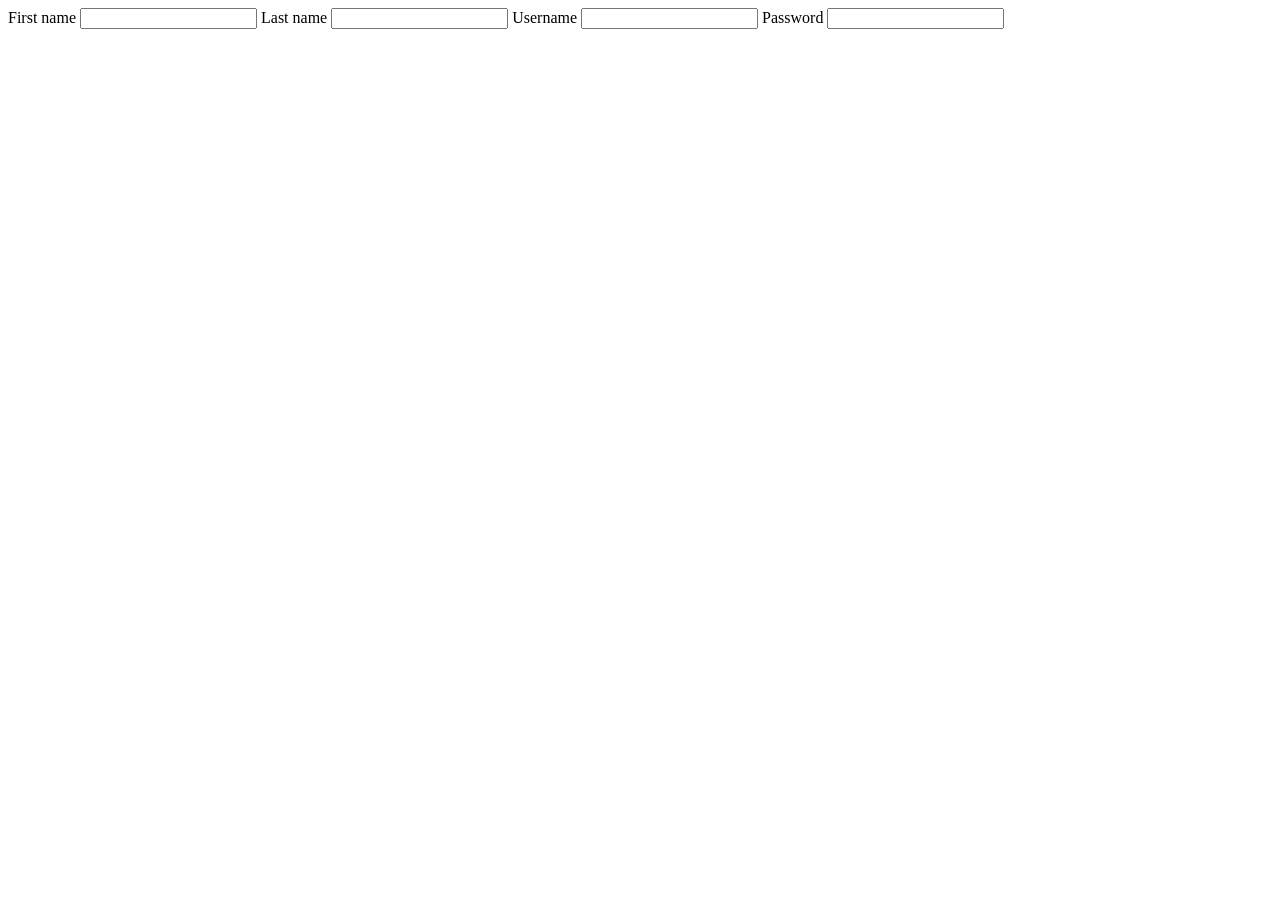
==== form.html @ 42f9aed9 "Form" ====
<!DOCTYPE html>
<html lang="en">
<head>
    <meta charset="UTF-8">
    <meta name="viewport" content="width=device-width, initial-scale=1.0">
    <title>Job application</title>
</head>
<body>
  <Form action="submit">
   <label for="Firstname">First name</label> 
   <input type="text" name="Firstname"required>
   <label for="Lastname">Last name</label> 
   <input type="text" name="Lastname"required>
   <label for="Username"> Username</label> 
   <input type="text" name="Username"required>
   <label for="Password">Password</label> 
   <input type="password" name="Password"required>
  </Form>  
</body>
</html>
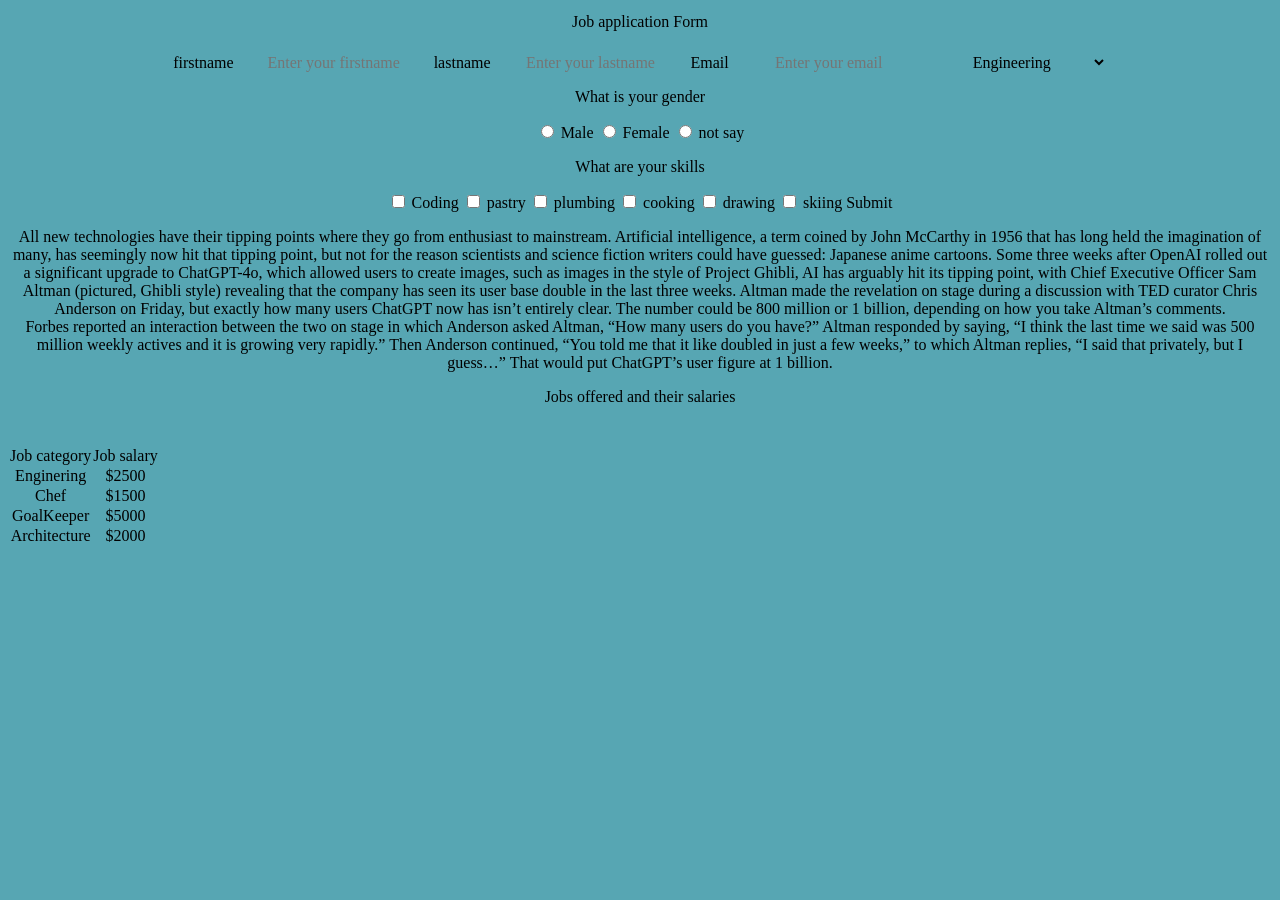
==== commit ead0807c: "Form" ====
--- a/form.html
+++ b/form.html
@@ -1,20 +1,122 @@
 <!DOCTYPE html>
 <html lang="en">
-<head>
-    <meta charset="UTF-8">
-    <meta name="viewport" content="width=device-width, initial-scale=1.0">
-    <title>Job application</title>
-</head>
-<body>
-  <Form action="submit">
-   <label for="Firstname">First name</label> 
-   <input type="text" name="Firstname"required>
-   <label for="Lastname">Last name</label> 
-   <input type="text" name="Lastname"required>
-   <label for="Username"> Username</label> 
-   <input type="text" name="Username"required>
-   <label for="Password">Password</label> 
-   <input type="password" name="Password"required>
-  </Form>  
-</body>
+  <head>
+    <meta charset="UTF-8" />
+    <meta name="viewport" content="width=device-width, initial-scale=1.0" />
+    <title>Job site</title>
+    <link rel="stylesheet" href="style.css" />
+  </head>
+  <body>
+    <form action="submit">
+      <h2>Job application Form</h2>
+      <hr />
+      <label for="firstname" id="firstname">firstname</label>
+      <input
+        type="text"
+        name="firstname"
+        placeholder="Enter your firstname"
+        required
+      />
+      <label for="lastname" id="lastname">lastname</label>
+      <input
+        type="text"
+        name="lastname"
+        placeholder="Enter your lastname"
+        required
+      />
+      <label for="email" id="email">Email</label>
+      <input
+        type="email"
+        name="email"
+        placeholder="Enter your email"
+        required
+      />
+      <select name="Job Category" id="job-category">
+        <option value="Choose your Job category" disabled>
+          Choose your desired Job
+        </option>
+        <option value="Engineering">Engineering</option>
+        <option value="Chef">Chef</option>
+        <option value="Doctor">Doctor</option>
+        <option value="GoalKeeper">GoalKeeper</option>
+        <option value="Architecture">Architecture</option>
+      </select>
+      <p>What is your gender</p>
+      <input type="radio" name="gender" id="male" value="male" />
+      <label for="male" id="male">Male</label>
+      <input type="radio" name="gender" id="female" value="female" />
+      <label for="female" id="female">Female</label>
+      <input type="radio" name="gender" id="not-say" value="not-say" />
+      <label for="not say" id="not-say">not say</label>
+      <p>What are your skills</p>
+      <input type="checkbox" name="coding" id="coding" />
+      <label for="coding" id="coding">Coding</label>
+      <input type="checkbox" name="pastry" id="pastry" />
+      <label for="pastry" id="pastry">pastry</label>
+      <input type="checkbox" name="plumbing" id="plumbing" />
+      <label for="plumbing" id="plumbing">plumbing</label>
+      <input type="checkbox" name="cooking" id="cooking" />
+      <label for="cooking" id="cooking">cooking</label>
+      <input type="checkbox" name="drawing" id="drawing" />
+      <label for="drawing" id="drawing">drawing</label>
+      <input type="checkbox" name="skiing" id="skiing" />
+      <label for="skiing" id="skiing">skiing</label>
+      <button type="submit" id="submit">Submit</button>
+    </form>
+    <p>
+      All new technologies have their tipping points where they go from
+      enthusiast to mainstream. Artificial intelligence, a term coined by John
+      McCarthy in 1956 that has long held the imagination of many, has seemingly
+      now hit that tipping point, but not for the reason scientists and science
+      fiction writers could have guessed: Japanese anime cartoons. Some three
+      weeks after OpenAI rolled out a significant upgrade to ChatGPT-4o, which
+      allowed users to create images, such as images in the style of Project
+      Ghibli, AI has arguably hit its tipping point, with Chief Executive
+      Officer Sam Altman (pictured, Ghibli style) revealing that the company has
+      seen its user base double in the last three weeks. Altman made the
+      revelation on stage during a discussion with TED curator Chris Anderson on
+      Friday, but exactly how many users ChatGPT now has isn’t entirely clear.
+      The number could be 800 million or 1 billion, depending on how you take
+      Altman’s comments.
+      <br />
+      Forbes reported an interaction between the two on stage in which Anderson
+      asked Altman, “How many users do you have?” Altman responded by saying, “I
+      think the last time we said was 500 million weekly actives and it is
+      growing very rapidly.” Then Anderson continued, “You told me that it like
+      doubled in just a few weeks,” to which Altman replies, “I said that
+      privately, but I guess…” That would put ChatGPT’s user figure at 1
+      billion.
+    </p>
+    <table>
+      <h2>
+        Jobs offered and their salaries
+        <hr />
+      </h2>
+      <thead>
+        <tr>
+          <th>Job category</th>
+          <th>Job salary</th>
+        </tr>
+      </thead>
+      <br />
+      <tbody>
+        <tr>
+          <td>Enginering</td>
+          <td>$2500</td>
+        </tr>
+        <tr>
+          <td>Chef</td>
+          <td>$1500</td>
+        </tr>
+        <tr>
+          <td>GoalKeeper</td>
+          <td>$5000</td>
+        </tr>
+        <tr>
+          <td>Architecture</td>
+          <td>$2000</td>
+        </tr>
+      </tbody>
+    </table>
+  </body>
 </html>
--- a/style.css
+++ b/style.css
@@ -0,0 +1,19 @@
+*
+{
+    font-family: 'Times New Roman', Times, serif;font-size: medium;font-weight: 200;background-color: rgb(87, 166, 179);:rgb(83, 136, 158) : 0;padding: 0;border: 0;text-align: center;text-decoration: solid;
+}
+nav ul li {
+    font-family: 'Times New Roman', Times, serif;font-size: medium;font-weight: 200;margin: 10;padding: 10;border: 0;text-align: left;text-decoration: underline;
+}
+li{
+    text-align: left;
+}
+img{
+    border: 20;
+}
+header h1{
+    text-size-adjust: 16;
+}
+body{
+    background-image: image();
+}
